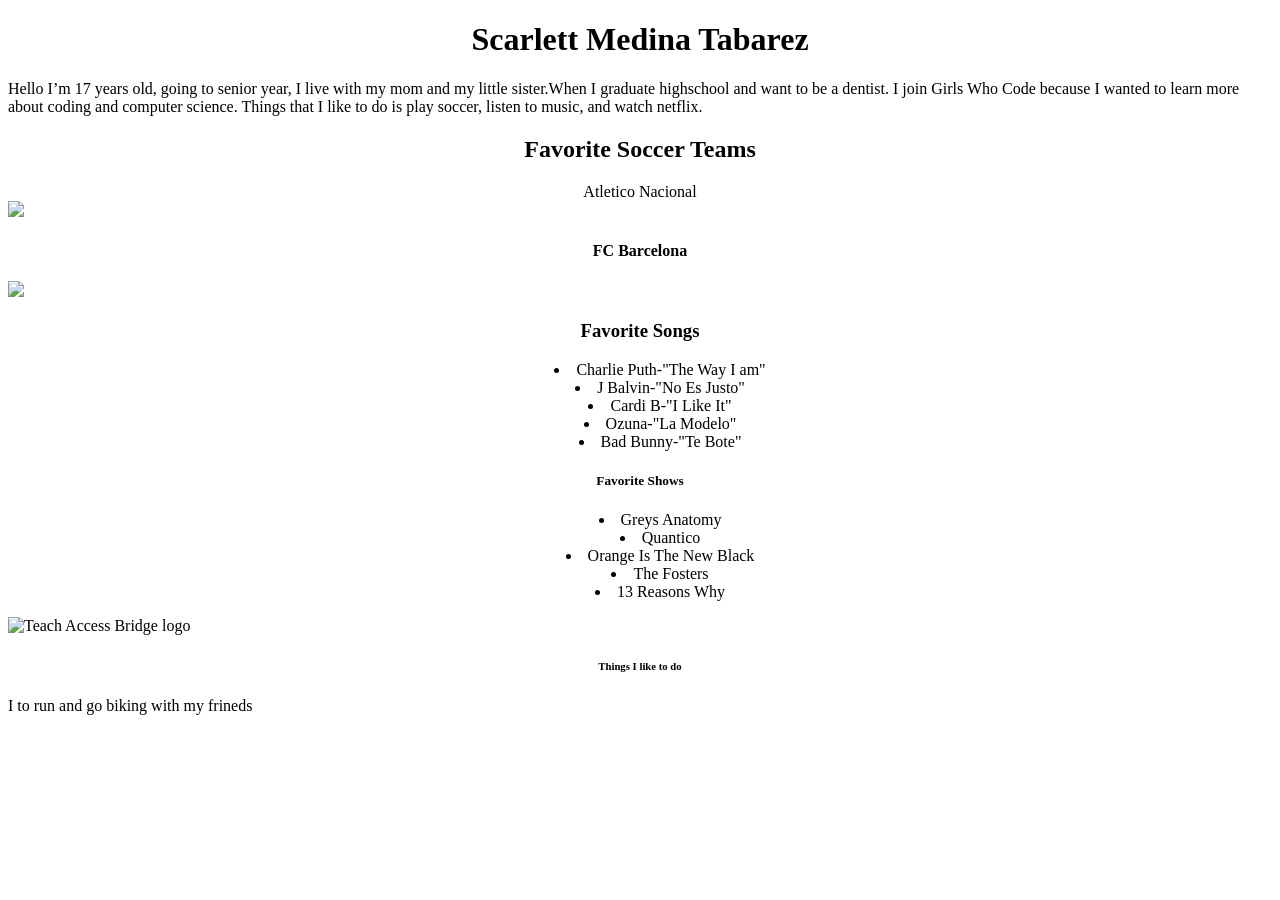
==== index.html @ 209cabf0 "Rename index.html.html to index.html" ====
<!DOCTYPE html>
<link rel = "stylesheet" href="mystyle.css">
<link rel = "stylesheet" href="style.css">
<script src="myScript.js"> </script>
<html>
  <head>
    <h1 align="center">Scarlett Medina Tabarez</h1>
  </head>

  <body>
    <p>Hello I’m 17 years old, going to senior year, I live with my mom and my little sister.When I graduate highschool and want to be a dentist. I join Girls Who Code because I wanted to learn more about coding and computer science. Things that I like to do is play soccer, listen to music, and watch netflix.</p>
    <h2 align="center"><strong>Favorite Soccer Teams</strong></h2>
      <div align="center">Atletico Nacional</div>
      <img src="http://iansphoto.in/web/photoimages_new/400/2018/04/25/c168c6e44a52f55c1e5881f1c97fa4a7.jpg" class="center">
      <br>



      <div>
      <h4 align="center">FC Barcelona </h4>
      <img src="https://i.ebayimg.com/images/g/cT0AAOSwC-tZ6oQv/s-l300.jpg"   class="center">
      </div>
    <h3 align="center"><strong>Favorite Songs</strong></h3>
    <ul style="text-align:center; list-style-position:inside;">
      <li>Charlie Puth-"The Way I am"</li>
      <li>J Balvin-"No Es Justo"</li>
      <li>Cardi B-"I Like It"</li>
      <li>Ozuna-"La Modelo"</li>
      <li>Bad Bunny-"Te Bote"</li>
    </ul>
    <h5 align="center">Favorite Shows </h5>
    <ul style="text-align:center; list-style-position:inside;">
      <li>Greys Anatomy</li>
      <li>Quantico</li>
      <li>Orange Is The New Black</li>
      <li>The Fosters</li>
      <li>13 Reasons Why</li>
    </ul>
    <img
      alt="Teach Access Bridge logo"
      src="incline-image-59KBw1H.png"
    />
    <h6 align="center"><strong>Things I like to do</strong></h6>
      <p aling="center">I to run and go biking with my frineds</p>




  </body>
</html>
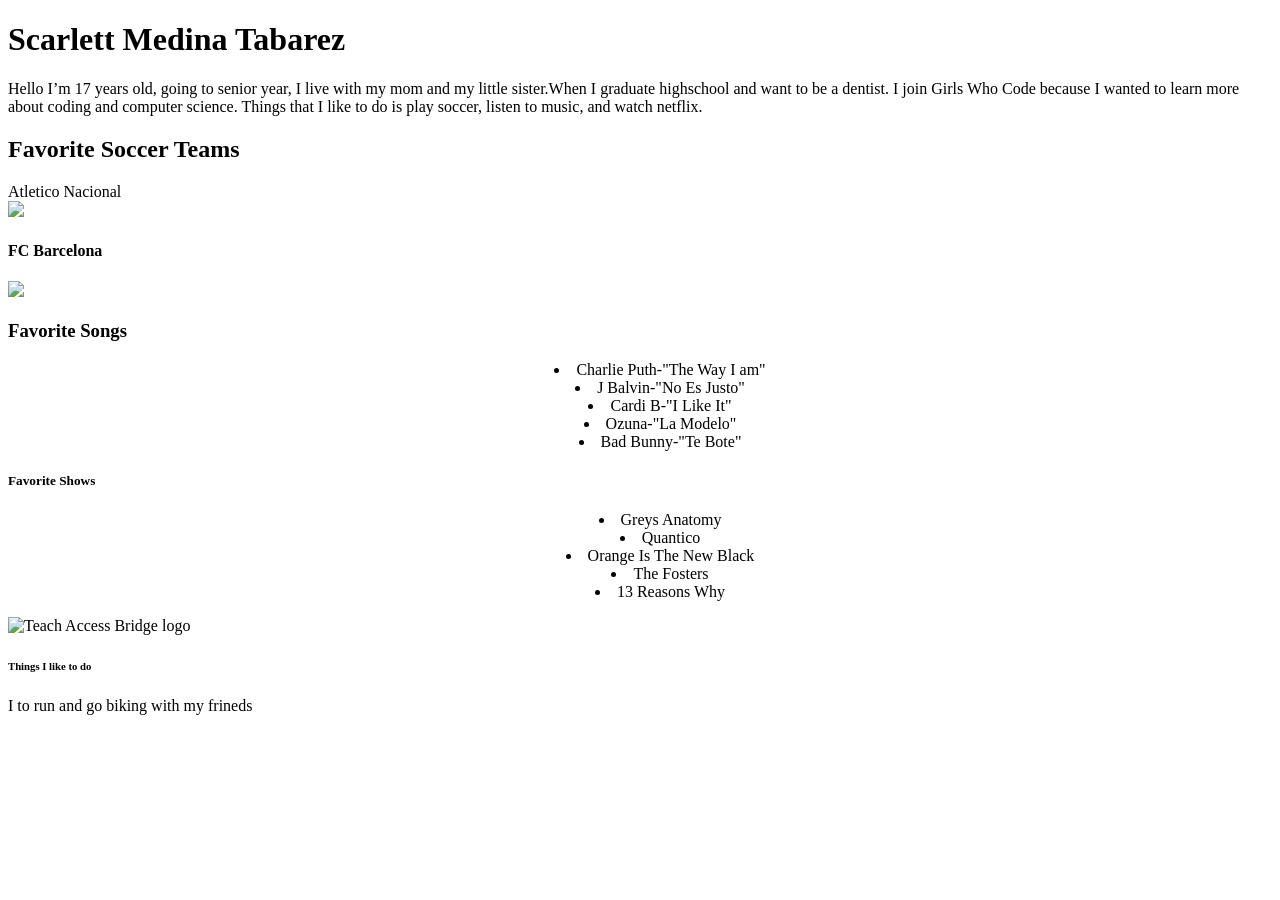
==== commit d2addc12: "Update index.html" ====
--- a/index.html
+++ b/index.html
@@ -4,23 +4,23 @@
 <script src="myScript.js"> </script>
 <html>
   <head>
-    <h1 align="center">Scarlett Medina Tabarez</h1>
+    <h1>Scarlett Medina Tabarez</h1>
   </head>
 
   <body>
     <p>Hello I’m 17 years old, going to senior year, I live with my mom and my little sister.When I graduate highschool and want to be a dentist. I join Girls Who Code because I wanted to learn more about coding and computer science. Things that I like to do is play soccer, listen to music, and watch netflix.</p>
-    <h2 align="center"><strong>Favorite Soccer Teams</strong></h2>
-      <div align="center">Atletico Nacional</div>
-      <img src="http://iansphoto.in/web/photoimages_new/400/2018/04/25/c168c6e44a52f55c1e5881f1c97fa4a7.jpg" class="center">
+    <h2><strong>Favorite Soccer Teams</strong></h2>
+      <div>Atletico Nacional</div>
+      <img src="http://iansphoto.in/web/photoimages_new/400/2018/04/25/c168c6e44a52f55c1e5881f1c97fa4a7.jpg">
       <br>
 
 
 
       <div>
-      <h4 align="center">FC Barcelona </h4>
-      <img src="https://i.ebayimg.com/images/g/cT0AAOSwC-tZ6oQv/s-l300.jpg"   class="center">
+      <h4>FC Barcelona </h4>
+      <img src="https://i.ebayimg.com/images/g/cT0AAOSwC-tZ6oQv/s-l300.jpg">
       </div>
-    <h3 align="center"><strong>Favorite Songs</strong></h3>
+    <h3><strong>Favorite Songs</strong></h3>
     <ul style="text-align:center; list-style-position:inside;">
       <li>Charlie Puth-"The Way I am"</li>
       <li>J Balvin-"No Es Justo"</li>
@@ -28,7 +28,7 @@
       <li>Ozuna-"La Modelo"</li>
       <li>Bad Bunny-"Te Bote"</li>
     </ul>
-    <h5 align="center">Favorite Shows </h5>
+    <h5>Favorite Shows </h5>
     <ul style="text-align:center; list-style-position:inside;">
       <li>Greys Anatomy</li>
       <li>Quantico</li>
@@ -40,8 +40,8 @@
       alt="Teach Access Bridge logo"
       src="incline-image-59KBw1H.png"
     />
-    <h6 align="center"><strong>Things I like to do</strong></h6>
-      <p aling="center">I to run and go biking with my frineds</p>
+    <h6><strong>Things I like to do</strong></h6>
+      <p>I to run and go biking with my frineds</p>
 
 
 
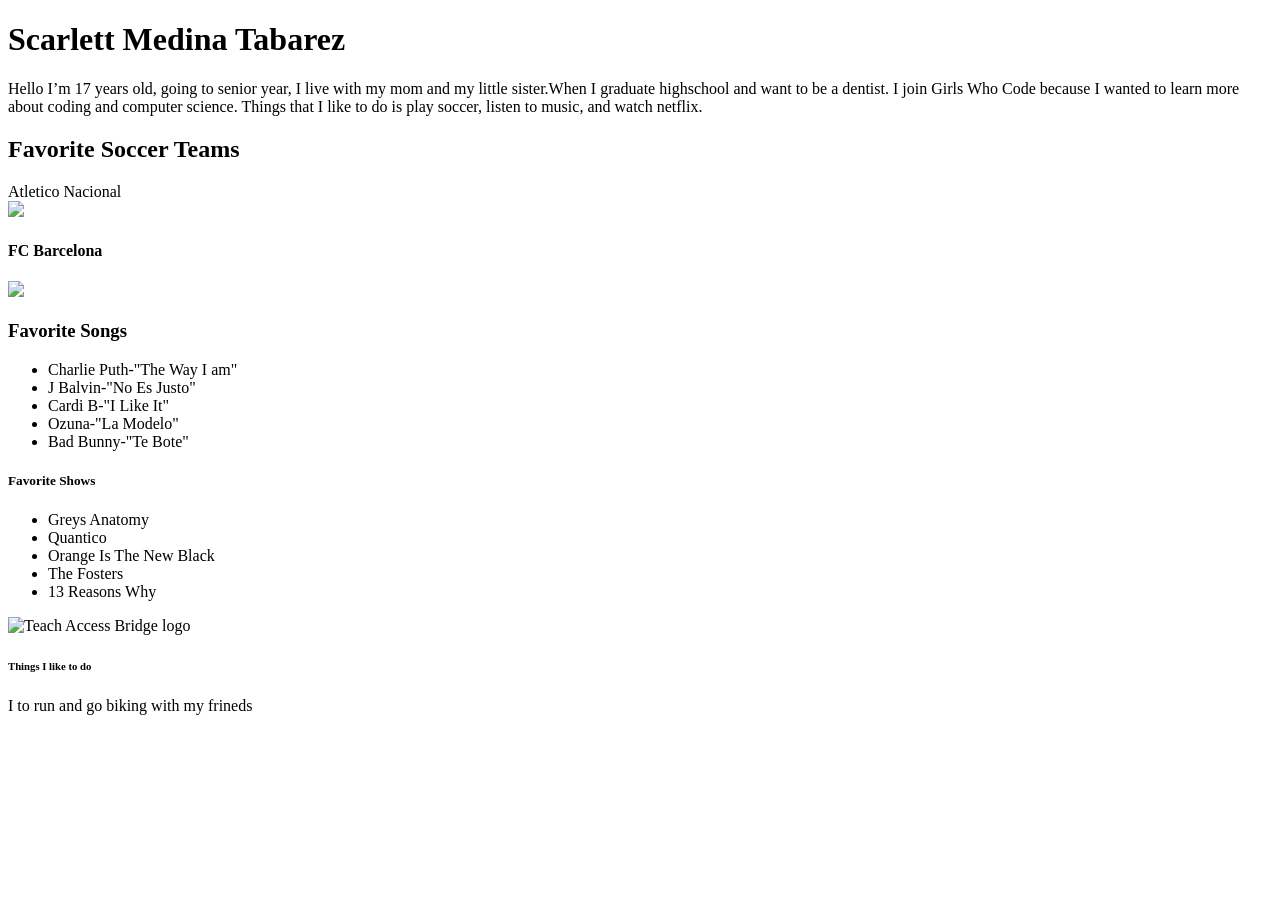
==== commit 1bda5194: "Update index.html" ====
--- a/index.html
+++ b/index.html
@@ -21,7 +21,7 @@
       <img src="https://i.ebayimg.com/images/g/cT0AAOSwC-tZ6oQv/s-l300.jpg">
       </div>
     <h3><strong>Favorite Songs</strong></h3>
-    <ul style="text-align:center; list-style-position:inside;">
+    <ul>
       <li>Charlie Puth-"The Way I am"</li>
       <li>J Balvin-"No Es Justo"</li>
       <li>Cardi B-"I Like It"</li>
@@ -29,7 +29,7 @@
       <li>Bad Bunny-"Te Bote"</li>
     </ul>
     <h5>Favorite Shows </h5>
-    <ul style="text-align:center; list-style-position:inside;">
+    <ul>
       <li>Greys Anatomy</li>
       <li>Quantico</li>
       <li>Orange Is The New Black</li>
